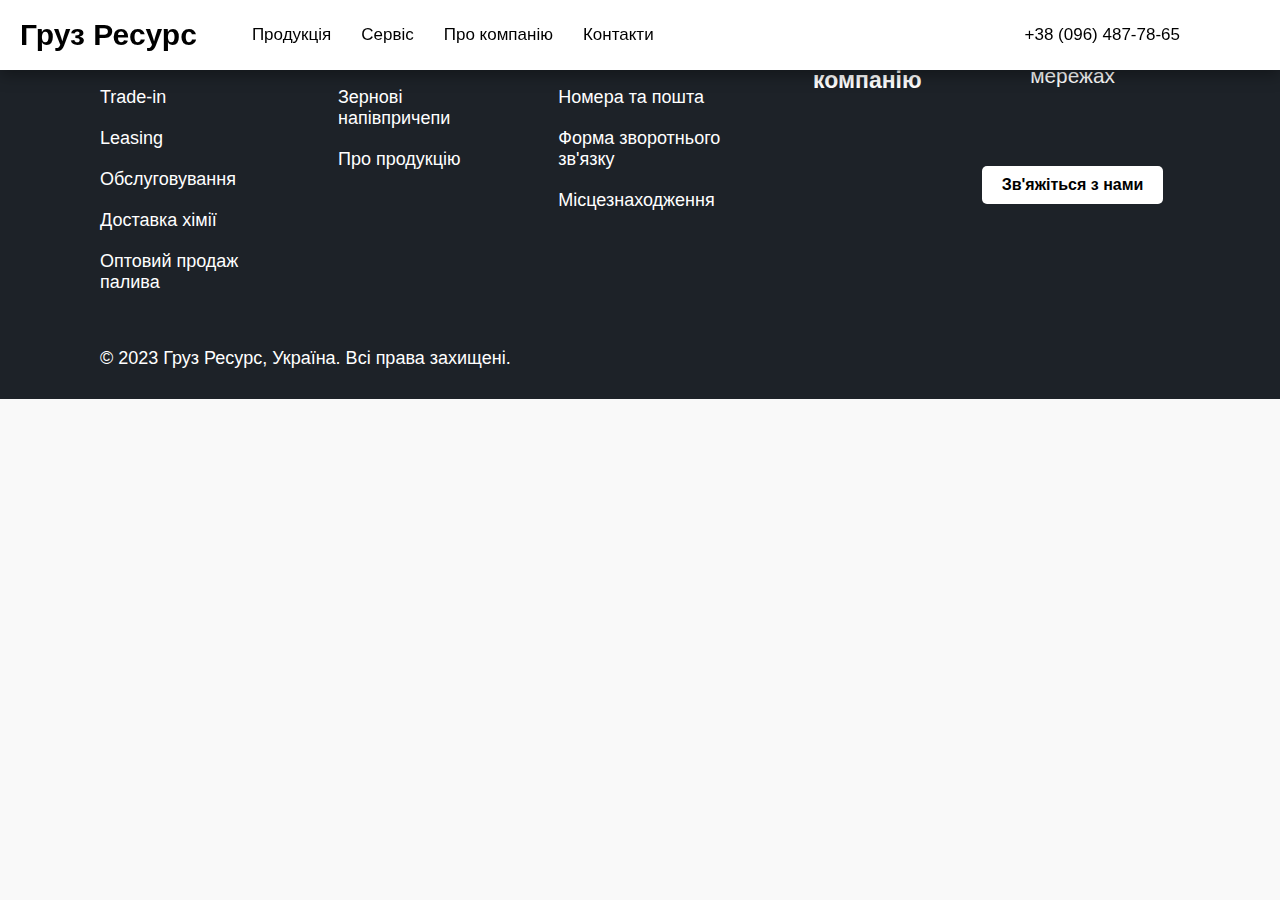
==== about_semi_trailer.html @ 0cb7e40e "Add files via upload" ====
<!DOCTYPE html>
<html lang="en">

<head>
    <meta charset="UTF-8">
    <meta http-equiv="X-UA-Compatible" content="IE=edge">
    <meta name="viewport" content="width=device-width, initial-scale=1.0">
    <link rel="stylesheet" href="CSS/header.css">
    <!-- <link rel="stylesheet" href="CSS/about_semi_trailers.css"> -->
    <link rel="stylesheet" href="CSS/footer.css">
    <title>Gruz Resurse</title>
</head>

<body>
    <header>
        <div class="logo">
            <a href="index.html">Груз Ресурс</a>
        </div>
        <div class="about">
            <a href="Poduct-template.html">Продукція</a>
            <a href="service.html">Сервіс</a>
            <a href="#">Про компанію</a>
            <a href="contacts.html">Контакти</a>
            <div class="social-media">
                <div class="number">+38 (096) 487-78-65</div>
                <div class="facebook"><img height="32px"
                        src="https://upload.wikimedia.org/wikipedia/commons/thumb/c/c3/Facebook_icon_%28black%29.svg/1024px-Facebook_icon_%28black%29.svg.png"
                        alt=""></div>
                <div class="instagram"><img height="32px"
                        src="https://cdn.shopify.com/s/files/1/1431/5776/products/instagram-round-logo-rubber-stamp.png?v=1507308608"
                        alt=""></div>
                <div class="telegram"><img height="32px" src="https://cdn-icons-png.flaticon.com/512/5968/5968940.png"
                        alt=""></div>
            </div>
        </div>
        <button class="menu-toggle">&#9776;</button>
        <nav class="menu">
            <div class="social-media-menu">
                <div class="soc-number">+38 (096) 487-78-65</div>
                <div class="social">
                    <div class="facebook"><img height="40px"
                            src="https://upload.wikimedia.org/wikipedia/commons/thumb/c/c3/Facebook_icon_%28black%29.svg/1024px-Facebook_icon_%28black%29.svg.png"
                            alt=""></div>
                    <div class="instagram"><img height="40px"
                            src="https://cdn.shopify.com/s/files/1/1431/5776/products/instagram-round-logo-rubber-stamp.png?v=1507308608"
                            alt=""></div>
                    <div class="telegram"><img height="40px"
                            src="https://cdn-icons-png.flaticon.com/512/5968/5968940.png" alt=""></div>
                </div>
            </div>
            <div class="items">
                <a class="menu-item" href="Poduct-template.html">Продукція</a>
                <a class="menu-item" href="service.html">Сервіс</a>
                <a class="menu-item" href="#">Про компанію</a>
                <a class="menu-item" href="contacts.html">Контакти</a>
            </div>
        </nav>
    </header>
    <div class="main">
        <!-- <div class="slider">
            <div class="slides">
                <div class="slide photo-1"></div>
                <div class="slide photo-2"></div>
                <div class="slide photo-3"></div>
                <div class="slide photo-4"></div>
                <div class="slide photo-5"></div>
            </div>
            <button class="slider__btn slider__btn--prev">&#10094;</button>
            <button class="slider__btn slider__btn--next">&#10095;</button>
        </div> -->
        <!-- <div class="gallery">
            <div class="photos">
                <div class="left photo-5"><div class="black"></div></div>
                <div class="middle photo-1"></div>
                <div class="right photo-2"><div class="black"></div></div>
            </div>
            <div class="mini-photos">
                <div class="left-arrow"><img src="photos/left-arrow.png" height="30px" alt=""></div>
                <div class="photo photo-5"><div class="black"></div></div>
                <div class="photo photo-1 active"><div class="black"></div></div>
                <div class="photo photo-2"><div class="black"></div></div>
                <div class="right-arrow"><img src="photos/right-arrow.png" height="30px" alt=""></div>
            </div>
        </div> -->
    </div>
    <div class="footer">
        <div class="footer-top">
            <div class="header-menu">
                <div class="service">
                    <div class="nav-point">
                        <a href="service.html" class="main-point">Сервіс</a>
                        <div class="arrow"></div>
                    </div>
                    <a href="#" class="footer-menu">Trade-in</a>
                    <a href="#" class="footer-menu">Leasing</a>
                    <a href="attention.html" class="footer-menu">Обслуговування</a>
                    <a href="#" class="footer-menu">Доставка хімії</a>
                    <a href="#" class="footer-menu">Оптовий продаж палива</a>
                </div>
                <div class="product">
                    <div class="nav-point">
                        <a href="Poduct-template.html" class="main-point">Продукція</a>
                        <div class="arrow"></div>
                    </div>
                    <a href="Poduct-template.html" class="footer-menu">Зернові напівпричепи</a>
                    <a href="Poduct-template.html" class="footer-menu">Про продукцію</a>
                </div>
                <div class="contacts">
                    <div class="nav-point">
                        <a href="contacts.html" class="main-point">Контакти</a>
                        <div class="arrow"></div>
                    </div>
                    <a href="contacts.html" class="footer-menu">Номера та пошта</a>
                    <a href="contacts.html" class="footer-menu">Форма зворотнього зв'язку</a>
                    <a href="contacts.html" class="footer-menu">Місцезнаходження</a>
                </div>
                <div class="about-company">
                    <div class="nav-point">
                        <a href="#" class="main-point">Про компанію</a>
                        <div class="arrow"></div>
                    </div>
                    <!-- <div class="footer-menu">Some point</div>
                    <div class="footer-menu">Some point</div> -->
                </div>

            </div>
            <div class="media">
                <div class="title-footer">Ми в соціальних мережах</div>
                <div class="footer-media">
                    <div class="facebook inverted"><img height="32px"
                            src="https://upload.wikimedia.org/wikipedia/commons/thumb/c/c3/Facebook_icon_%28black%29.svg/1024px-Facebook_icon_%28black%29.svg.png"
                            alt=""></div>
                    <div class="instagram inverted"><img height="32px"
                            src="https://cdn.shopify.com/s/files/1/1431/5776/products/instagram-round-logo-rubber-stamp.png?v=1507308608"
                            alt=""></div>
                    <div class="telegram inverted"><img height="32px"
                            src="https://img.utdstc.com/icon/cf4/a56/cf4a56ca53058054e914aee3af999941ced9f5fc3349382c1bb7344f0cdb0206:200"
                            alt=""></div>
                </div>
                <a href="contacts.html" class="contact-with-us">Зв'яжіться з нами</a>
            </div>
        </div>
        <div class="rights">© 2023 Груз Ресурс, Україна. Всі права захищені.</div>
    </div>
    <script src="JS/menu_script.js"></script>
    <!-- <script src="JS/gallery.js"></script> -->
</body>

</html>
---- CSS/header.css ----
body,
html {
    margin: 0;
    padding: 0;
    background-color: rgb(249, 249, 249);
    font-family: 'Manrope', sans-serif;
}

header {
    display: flex;
    flex-direction: row;
    height: 50px;
    align-items: center;
    position: fixed;
    width: 100%;
    padding: 10px 0;
    box-shadow: rgba(0, 0, 0, 0.35) 0px 5px 15px;
    z-index: 9999;
    background-color: white;
}

.logo {
    padding: 0 40px 0 20px;
    text-align: center;
    font-size: 30px;
    font-weight: bold;
}

.about {
    flex: 3;
    display: flex;
    font-size: 17px;
    justify-content: center;
}

a {
    text-decoration: none;
    color: rgb(0, 0, 0);
}

.about a {
    padding: 10px 15px;
    border-radius: 5px;
    transition-duration: 0.5s;
    display: flex;
    justify-content: center;
    align-items: center;
}

.about a:hover {
    background-color: rgb(227, 227, 227);
    transition-duration: 0.5s;
}

.menu {
    display: none;
    flex-direction: row;
    align-items: center;
    justify-content: center;
    position: absolute;
    top: 100%;
    left: 0;
    width: 100%;
    box-shadow: 0px 2px 5px rgba(0, 0, 0, 0.5);
    background-color: white;
}

.menu a {
    width: 50%;
    margin-bottom: 5px;
    padding-bottom: 5px;
    text-align: center;
    border-bottom: 1px solid white;
    font-size: 25px;
}

.menu a:first-child {
    margin-top: 10px;
}

.menu a:last-child {
    border: none;
}

.menu-toggle {
    margin-right: 20px;
    display: none;
}

.social-media {
    flex: 1;
    display: flex;
    gap: 20px;
    justify-content: flex-end;
    align-items: center;
    margin-right: 20px;
}

.number {
    margin-right: 20px;
}

.items {
    display: flex;
    flex-direction: column;
}

.social-media-menu {
    flex: 2;
    display: flex;
    flex-direction: column;
    justify-content: center;
    align-items: center;
    border-right: 5px solid black;
}

.items {
    flex: 5;
    justify-content: center;
    align-items: center;
}

.social {
    display: flex;
    gap: 20px;
}

.soc-number{
    text-align: center;
    margin-bottom: 15px;
}

@media (max-width: 1024px) {

    header {
        justify-content: space-between;
    }

    .logo {
        margin-left: 20px;
        text-align: start;
    }

    .about {
        display: none;
    }

    .menu-toggle {
        display: block;
        font-size: 30px;
        background-color: transparent;
        border: none;
        outline: none;
        cursor: pointer;
    }

    .active {
        display: flex;
    }


}

@media (max-width: 700px){
    .menu{
        flex-direction: column;
        justify-content: center;
        align-items: center;
    }
    .social-media-menu{
        order: 2;
        border: none;
        border-top: 5px solid black;
        margin: 10px 0;
        padding-top: 10px;
    }
    .items{
        order: 1;
        width: 100%;
    }

    .menu a{
        width: 100%;
    }
}

@media (max-width: 350px){
    .logo{
        font-size: 1.2rem;
    }
}
---- CSS/about_semi_trailers.css ----
.main {
    padding-top: 100px;
    display: flex;
    flex-direction: column;
}

.slider {
    position: relative;
    overflow: hidden;
}

.slides {
    display: flex;
    transition: transform 0.5s;
}

.slide {
    flex: 0 0 100%;
    height: 600px;
    background-size: cover;
    background-position: center;
}

.slider__btn {
    position: absolute;
    top: 50%;
    transform: translateY(-50%);
    padding: 1rem;
    border: none;
    background-color: rgba(0, 0, 0, 0.5);
    color: #fff;
    font-size: 1.5rem;
    cursor: pointer;
}

.slider__btn--prev {
    left: 0;
}

.slider__btn--next {
    right: 0;
}

.photo-1 {
    background-image: url("../photos/IMG-2107bf0e2aaef0070871ba7c40aa1279-V.jpg");
}

.photo-2 {
    background-image: url("../photos/IMG-276a777b2f0b8df4285dd2841c25883b-V.jpg");
}

.photo-3 {
    background-image: url("../photos/IMG-2b8247499ea4fa0b29d882daa17c96c6-V.jpg");
}

.photo-4 {
    background-image: url("../photos/IMG-ebcb73e4e5086a1387c394aec7790809-V.jpg");
}

.photo-5 {
    background-image: url("../photos/IMG-916ccdc18a2e4e73241a5b9fd35a9115-V.jpg");
}

/* .gallery {
    display: flex;
    flex-direction: column;
}

.photos {
    display: flex;
    gap: 20px;
    height: 660px;
}

.left,
.right {
    background-color: rgba(0, 0, 0, 0.511);
    width: 120px;
    background-size: cover;
}

.left {
    background-image: url('../photos/IMG-2107bf0e2aaef0070871ba7c40aa1279-V.jpg');
    background-position: right;
}

.right {
    background-image: url('../photos/IMG-2107bf0e2aaef0070871ba7c40aa1279-V.jpg');
    background-position: left;
}

.middle {
    background-size: cover;
    background-position: center;
    width: 100%;
}

.photo-1{
    background-image: url("../photos/IMG-2107bf0e2aaef0070871ba7c40aa1279-V.jpg");
}

.photo-2{
    background-image: url("../photos/IMG-276a777b2f0b8df4285dd2841c25883b-V.jpg");
}

.photo-3 {
    background-image: url("../photos/IMG-2b8247499ea4fa0b29d882daa17c96c6-V.jpg");
}

.photo-4 {
    background-image: url("../photos/IMG-ebcb73e4e5086a1387c394aec7790809-V.jpg");
}

.photo-5{
    background-image: url("../photos/IMG-916ccdc18a2e4e73241a5b9fd35a9115-V.jpg");
}

.mini-photos {
    display: flex;
    gap: 25px;
    align-items: center;
    justify-content: center;
    margin: -50px 0 70px 0;
}

.left-arrow,
.right-arrow {
    height: 30px;
    width: 30px;
    padding: 30px;
    background-color: rgba(0, 0, 0, 0.676);
    background-size: cover;
    background-position: center;
    transition-duration: 0.3s;
}

.photo {
    width: 210px;
    height: 120px;
    background-size: cover;
    background-position: center;
}

.left-arrow img,
.right-arrow img {
    filter: invert(1);
}

.left-arrow:hover,
.right-arrow:hover {
    background-color: black;
    transition-duration: 0.3s;
}

.black {
    background-color: rgba(255, 255, 255, 0.39);
    width: 100%;
    height: 100%;
    transition-duration: 0.3s;
}

.active .black {
    border: 2px solid blue;
    background-color: rgba(255, 255, 255, 0);
}

.photo:hover .black {
    background-color: rgba(255, 255, 255, 0);
    width: 100%;
    height: 100%;
    transition-duration: 0.3s;
} */
---- CSS/footer.css ----
.footer {
    display: flex;
    flex-direction: column;
    padding: 40px 100px 30px 100px;
    gap: 55px;
    background-color: #1d2228;
    color: white;
}

.footer-top,
.header-menu {
    display: flex;
    gap: 20px;
}

.header-menu {
    gap: 70px;
}

.product,
.service,
.about-company,
.contacts {
    display: flex;
    flex-direction: column;
    gap: 20px;
}

.main-point {
    font-size: 23px;
    font-weight: bold;
    color: white;
}

.footer-menu {
    font-size: 18px;
    color: white;
}

.rights {
    font-size: 18px;
}

.inverted {
    filter: invert(1);
}

.media {
    display: flex;
    flex-direction: column;
    gap: 30px;
    margin-left: auto;
    align-items: center;
}

.footer-media {
    display: flex;
    gap: 40px;
}

.title-footer {
    font-size: 1.3rem;
    text-align: center;
}

.contact-with-us {
    padding: 10px 20px;
    background-color: white;
    color: black;
    font-size: 1rem;
    border-radius: 5px;
    font-weight: bold;
    transition-duration: 0.3s;
}

.contact-with-us:hover {
    background-color: rgb(186, 207, 226);
    transition-duration: 0.3s;
}

.arrow {
    display: none;
}

@media (max-width: 1200px){
    .main-point{
        font-size: 20px;
    }
    .footer-menu, .rights{
        font-size: 16px;
    }
}

@media (max-width: 1024px) {
    .footer {
        padding: 40px 30px 30px 30px;
    }

    .header-menu {
        gap: 30px;
    }
}

@media (max-width: 820px) {
    .header-menu {
        flex-direction: column;
    }

    .footer-menu {
        display: none;
    }

    .footer-top {
        flex-direction: column;
    }

    .media {
        margin: 50px 0 0 0;
    }

    .nav-point {
        display: flex;
        justify-content: space-between;
    }

    .arrow {
        display: block;
        background-image: url("../photos/arrow-down-sign-to-navigate.png");
        background-size: cover;
        background-position: center;
        filter: invert(1);
        width: 30px;
    }

}
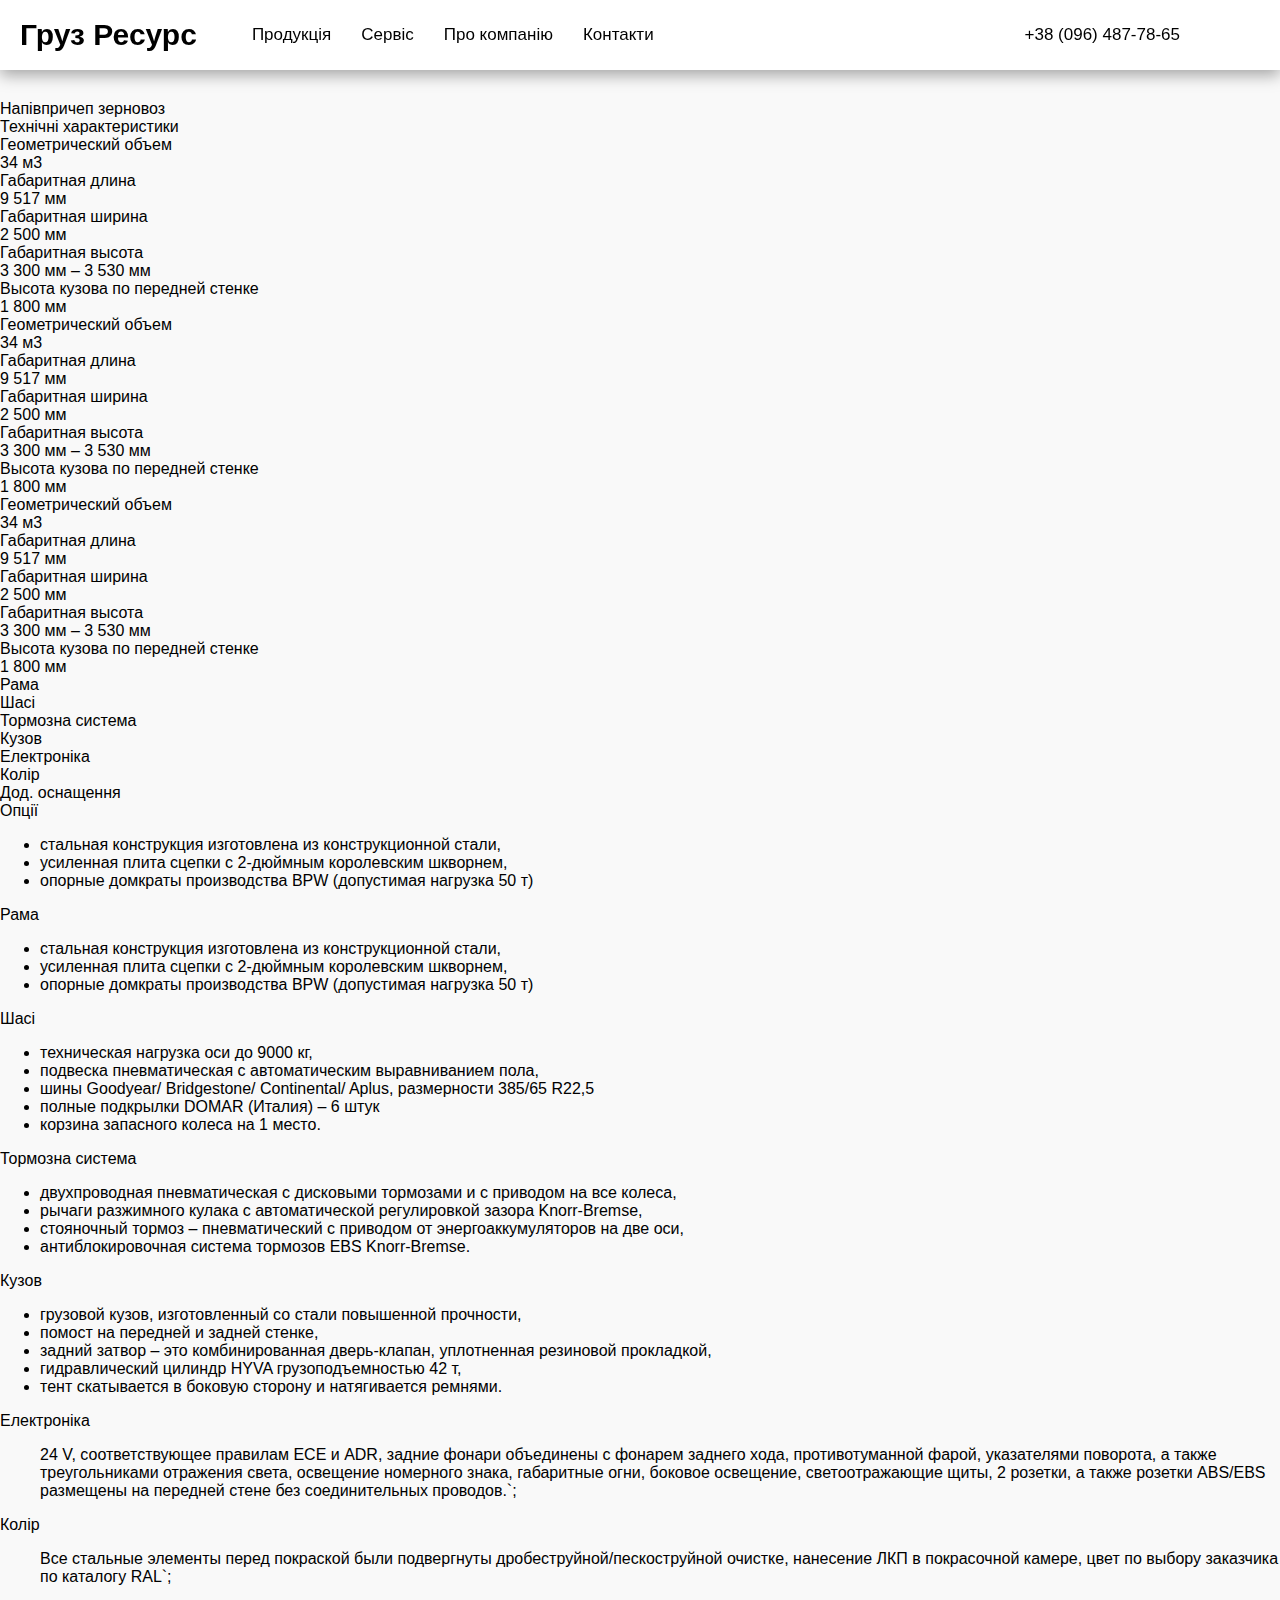
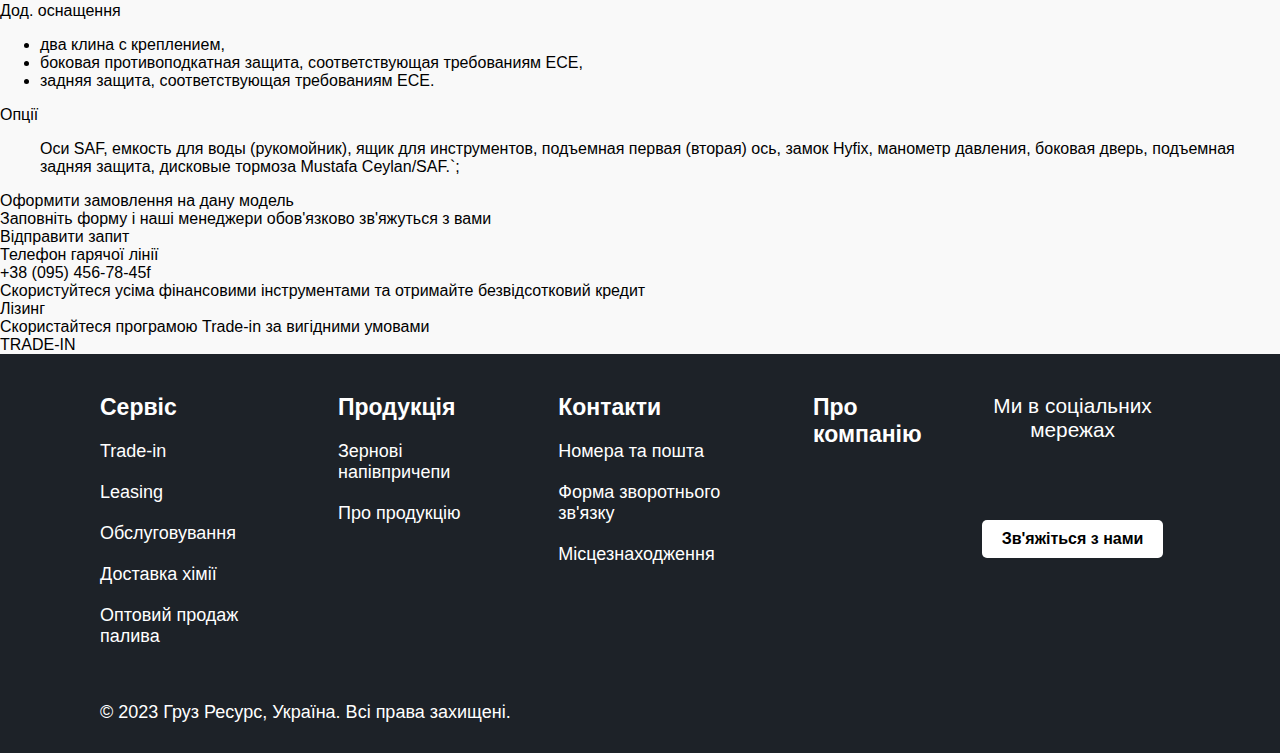
==== commit 2204e270: "Update about_semi_trailer.html" ====
--- a/about_semi_trailer.html
+++ b/about_semi_trailer.html
@@ -6,9 +6,11 @@
     <meta http-equiv="X-UA-Compatible" content="IE=edge">
     <meta name="viewport" content="width=device-width, initial-scale=1.0">
     <link rel="stylesheet" href="CSS/header.css">
-    <!-- <link rel="stylesheet" href="CSS/about_semi_trailers.css"> -->
+    <link rel="stylesheet" href="CSS/gallery.css">
+    <link rel="stylesheet" href="CSS/about_semi_trailers.css">
     <link rel="stylesheet" href="CSS/footer.css">
-    <title>Gruz Resurse</title>
+    <link rel="stylesheet" href="https://cdn.jsdelivr.net/npm/swiper@9/swiper-bundle.min.css" />
+    <title>Document</title>
 </head>
 
 <body>
@@ -57,32 +59,212 @@
         </nav>
     </header>
     <div class="main">
-        <!-- <div class="slider">
-            <div class="slides">
-                <div class="slide photo-1"></div>
-                <div class="slide photo-2"></div>
-                <div class="slide photo-3"></div>
-                <div class="slide photo-4"></div>
-                <div class="slide photo-5"></div>
-            </div>
-            <button class="slider__btn slider__btn--prev">&#10094;</button>
-            <button class="slider__btn slider__btn--next">&#10095;</button>
-        </div> -->
-        <!-- <div class="gallery">
-            <div class="photos">
-                <div class="left photo-5"><div class="black"></div></div>
-                <div class="middle photo-1"></div>
-                <div class="right photo-2"><div class="black"></div></div>
-            </div>
-            <div class="mini-photos">
-                <div class="left-arrow"><img src="photos/left-arrow.png" height="30px" alt=""></div>
-                <div class="photo photo-5"><div class="black"></div></div>
-                <div class="photo photo-1 active"><div class="black"></div></div>
-                <div class="photo photo-2"><div class="black"></div></div>
-                <div class="right-arrow"><img src="photos/right-arrow.png" height="30px" alt=""></div>
-            </div>
-        </div> -->
+        <div class="gallery-title">Напівпричеп зерновоз</div>
+        <div class="gallery-container">
+            <div class="swiper">
+                <!-- Additional required wrapper -->
+                <div class="swiper-wrapper">
+                    <!-- Slides -->
+                    <div class="swiper-slide"></div>
+                    <div class="swiper-slide"></div>
+                    <div class="swiper-slide"></div>
+                </div>
+                <!-- If we need pagination -->
+                <div class="swiper-pagination"></div>
+
+                <!-- If we need navigation buttons -->
+                <div class="swiper-button-prev"></div>
+                <div class="swiper-button-next"></div>
+            </div>
+        </div>
+        <div class="parameters">
+            <div class="p-title">
+                Технічні характеристики
+            </div>
+            <div class="par-block">
+                <div class="tech-block">
+                    <div class="key-value">
+                        <div class="key">Геометрический объем</div>
+                        <div class="value">34 м3</div>
+                    </div>
+                    <div class="key-value">
+                        <div class="key">Габаритная длина</div>
+                        <div class="value">9 517 мм</div>
+                    </div>
+                    <div class="key-value">
+                        <div class="key">Габаритная ширина</div>
+                        <div class="value">2 500 мм</div>
+                    </div>
+                    <div class="key-value">
+                        <div class="key">Габаритная высота</div>
+                        <div class="value">3 300 мм – 3 530 мм</div>
+                    </div>
+                    <div class="key-value">
+                        <div class="key">Высота кузова по передней стенке</div>
+                        <div class="value">1 800 мм</div>
+                    </div>
+                </div>
+                <div class="tech-block">
+                    <div class="key-value">
+                        <div class="key">Геометрический объем</div>
+                        <div class="value">34 м3</div>
+                    </div>
+                    <div class="key-value">
+                        <div class="key">Габаритная длина</div>
+                        <div class="value">9 517 мм</div>
+                    </div>
+                    <div class="key-value">
+                        <div class="key">Габаритная ширина</div>
+                        <div class="value">2 500 мм</div>
+                    </div>
+                    <div class="key-value">
+                        <div class="key">Габаритная высота</div>
+                        <div class="value">3 300 мм – 3 530 мм</div>
+                    </div>
+                    <div class="key-value">
+                        <div class="key">Высота кузова по передней стенке</div>
+                        <div class="value">1 800 мм</div>
+                    </div>
+                </div>
+                <div class="tech-block">
+                    <div class="key-value">
+                        <div class="key">Геометрический объем</div>
+                        <div class="value">34 м3</div>
+                    </div>
+                    <div class="key-value">
+                        <div class="key">Габаритная длина</div>
+                        <div class="value">9 517 мм</div>
+                    </div>
+                    <div class="key-value">
+                        <div class="key">Габаритная ширина</div>
+                        <div class="value">2 500 мм</div>
+                    </div>
+                    <div class="key-value">
+                        <div class="key">Габаритная высота</div>
+                        <div class="value">3 300 мм – 3 530 мм</div>
+                    </div>
+                    <div class="key-value">
+                        <div class="key">Высота кузова по передней стенке</div>
+                        <div class="value">1 800 мм</div>
+                    </div>
+                </div>
+            </div>
+        </div>
+        <div class="add-options">
+            <div class="options-first">
+                <div class="element active-element">Рама</div>
+                <div class="element">Шасі</div>
+                <div class="element">Тормозна система</div>
+                <div class="element">Кузов</div>
+                <div class="element">Електроніка</div>
+                <div class="element">Колір</div>
+                <div class="element">Дод. оснащення</div>
+                <div class="element">Опції</div>
+            </div>
+            <div class="options-first-text">
+                <ul>
+                    <li>стальная конструкция изготовлена из конструкционной стали,</li>
+                    <li>усиленная плита сцепки с 2-дюймным королевским шкворнем,</li>
+                    <li>опорные домкраты производства BPW (допустимая нагрузка 50 т)</li>
+                </ul>
+            </div>
+            <div class="options">
+                <div class="el active-op">Рама</div>
+                <div class="option-text active-text">
+                    <ul>
+                        <li>стальная конструкция изготовлена из конструкционной стали,</li>
+                        <li>усиленная плита сцепки с 2-дюймным королевским шкворнем,</li>
+                        <li>опорные домкраты производства BPW (допустимая нагрузка 50 т)</li>
+                    </ul>
+                </div>
+                <div class="el">Шасі</div>
+                <div class="option-text">
+                    <ul>
+                        <li>техническая нагрузка оси до 9000 кг,</li>
+                        <li>подвеска пневматическая с автоматическим выравниванием пола,</li>
+                        <li>шины Goodyear/ Bridgestone/ Continental/ Aplus, размерности 385/65 R22,5</li>
+                        <li>полные подкрылки DOMAR (Италия) – 6 штук</li>
+                        <li>корзина запасного колеса на 1 место.</li>
+                    </ul>
+                </div>
+                <div class="el">Тормозна система</div>
+                <div class="option-text">
+                    <ul>
+                        <li>двухпроводная пневматическая с дисковыми тормозами и с приводом на все колеса,</li>
+                        <li>рычаги разжимного кулака с автоматической регулировкой зазора Knorr-Bremse,</li>
+                        <li>стояночный тормоз – пневматический с приводом от энергоаккумуляторов на две оси,</li>
+                        <li>антиблокировочная система тормозов EBS Knorr-Bremse.</li>
+                    </ul>
+                </div>
+                <div class="el">Кузов</div>
+                <div class="option-text">
+                    <ul>
+                        <li>грузовой кузов, изготовленный со стали повышенной прочности,</li>
+                        <li>помост на передней и задней стенке,</li>
+                        <li>задний затвор – это комбинированная дверь-клапан, уплотненная резиновой прокладкой,</li>
+                        <li>гидравлический цилиндр HYVA грузоподъемностью 42 т,</li>
+                        <li>тент скатывается в боковую сторону и натягивается ремнями.</li>
+                    </ul>
+                </div>
+                <div class="el">Електроніка</div>
+                <div class="option-text">
+                    <ul>
+                        24 V, соответствующее правилам ECE и ADR, задние фонари объединены с фонарем заднего хода,
+                        противотуманной фарой, указателями поворота, а также треугольниками отражения света, освещение
+                        номерного знака, габаритные огни, боковое освещение, светоотражающие щиты, 2 розетки, а также
+                        розетки ABS/EBS размещены на передней стене без соединительных проводов.`;
+                    </ul>
+                </div>
+                <div class="el">Колір</div>
+                <div class="option-text">
+                    <ul>
+                        Все стальные элементы перед покраской были подвергнуты дробеструйной/пескоструйной очистке,
+                        нанесение ЛКП в покрасочной камере, цвет по выбору заказчика по каталогу RAL`;
+                    </ul>
+                </div>
+                <div class="el">Дод. оснащення</div>
+                <div class="option-text">
+                    <ul>
+                        <li>два клина с креплением,</li>
+                        <li>боковая противоподкатная защита, соответствующая требованиям ECE,</li>
+                        <li>задняя защита, соответствующая требованиям ECE.</li>
+                    </ul>
+                </div>
+                <div class="el">Опції</div>
+                <div class="option-text">
+                    <ul>
+                        Оси SAF, емкость для воды (рукомойник), ящик для инструментов, подъемная
+                        первая (вторая) ось, замок Hyfix, манометр давления, боковая дверь, подъемная задняя защита,
+                        дисковые тормоза Mustafa Ceylan/SAF.`;
+                    </ul>
+                </div>
+            </div>
+        </div>
+        <div class="order">
+            <div class="order-photo-block">
+                <div class="order-title">Оформити замовлення на дану модель</div>
+                <div class="order-photo"></div>
+            </div>
+            <div class="order-type">
+                <div class="order-text">Заповніть форму і наші менеджери обов'язково зв'яжуться з вами</div>
+                <div class="order-button">Відправити запит</div>
+            </div>
+            <div class="order-type">
+                <div class="order-text">Телефон гарячої лінії</div>
+                <div class="order-button">+38 (095) 456-78-45f</div>
+            </div>
+            <div class="order-type">
+                <div class="order-text">Скористуйтеся усіма фінансовими інструментами та отримайте безвідсотковий кредит
+                </div>
+                <div class="order-button">Лізинг</div>
+            </div>
+            <div class="order-type">
+                <div class="order-text">Скористайтеся програмою Trade-in за вигідними умовами</div>
+                <div class="order-button">TRADE-IN</div>
+            </div>
+        </div>
     </div>
+
     <div class="footer">
         <div class="footer-top">
             <div class="header-menu">
@@ -143,7 +325,10 @@
         <div class="rights">© 2023 Груз Ресурс, Україна. Всі права захищені.</div>
     </div>
     <script src="JS/menu_script.js"></script>
-    <!-- <script src="JS/gallery.js"></script> -->
+    <script src="JS/tech_script_2.js"></script>
+    <script src="JS/tech_script.js"></script>
+    <script src="https://cdn.jsdelivr.net/npm/swiper@9/swiper-bundle.min.js"></script>
+    <script src="JS/gallery.js"></script>
 </body>
 
-</html>+</html>
